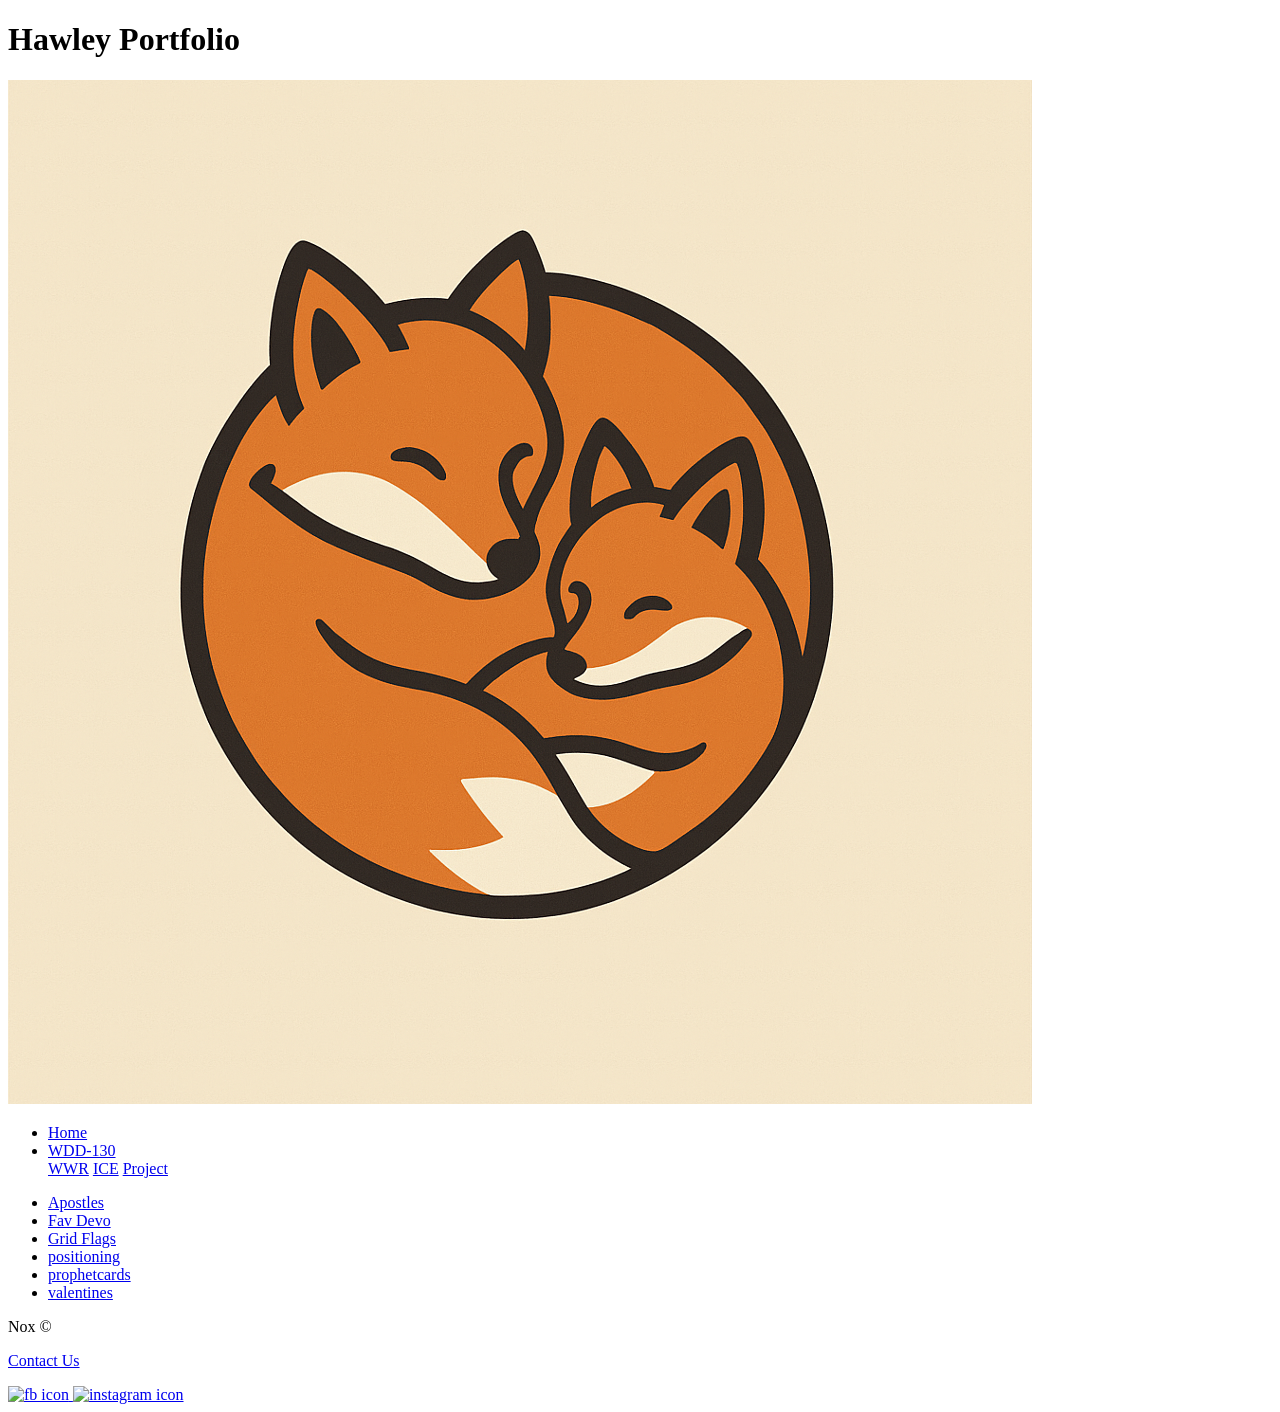
==== ice/index.html @ 7ac86296 "Initial commit" ====
<!DOCTYPE html>
<html lang="en">
<head>
    <meta charset="UTF-8">
    <meta name="viewport" content="width=device-width, initial-scale=1.0">
    <title>Hawley Portfolio</title>
    <link href="../styles/styles.css" rel="stylesheet">
</head>
<body>
    <div id="wrapper">
        <header>
            <h1>Hawley Portfolio</h1>
            <img class="logo" src="../Images/Nox.png" alt="Site Logo Nox">
        </header>
        <nav>
            <ul>
                <li><a href="../index.html">Home</a></li>
                <li class="dropdown">
                    <a href="javascript:void(0)" class="dropbtn">WDD-130</a>
                    <div class="dropdown-content">
                        <a href="../WWr/index.html">WWR</a>
                        <a href="../ice/index.html">ICE</a>
                        <a href="#">Project</a>
                    </div>
                </li>   
            </ul>
        </nav>
        <div class="table">
            <main>
                <section>
                    
                    <ul>
                        <li><a href="apostle_spotlight/">Apostles</a></li>
                        <li><a href="favorite_devo/">Fav Devo</a></li>
                        <li><a href="grid_flags/">Grid Flags</a></li>
                        <li><a href="positioning/">positioning</a></li>
                        <li><a href="prophet_cards/">prophetcards</a></li>
                        <li><a href="valentines/">valentines</a></li>
                    </ul>
                </section>
            </main>
        </div>
        <footer>
            <footer>
            <p>Nox &copy;</p>
            <p><a href="contactus.html">Contact Us</a></p>
            <div class="social">
                <a href="https://facebook.com">
                    <img src="../images/facebook.png" alt="fb icon">
                </a>
                </a>
                <a href="https://instagram.com">
                    <img src="../images/instagram.png" alt="instagram icon">
                </a>
            </div>
        </footer>
        </footer>
    </div>
</body>
</html>
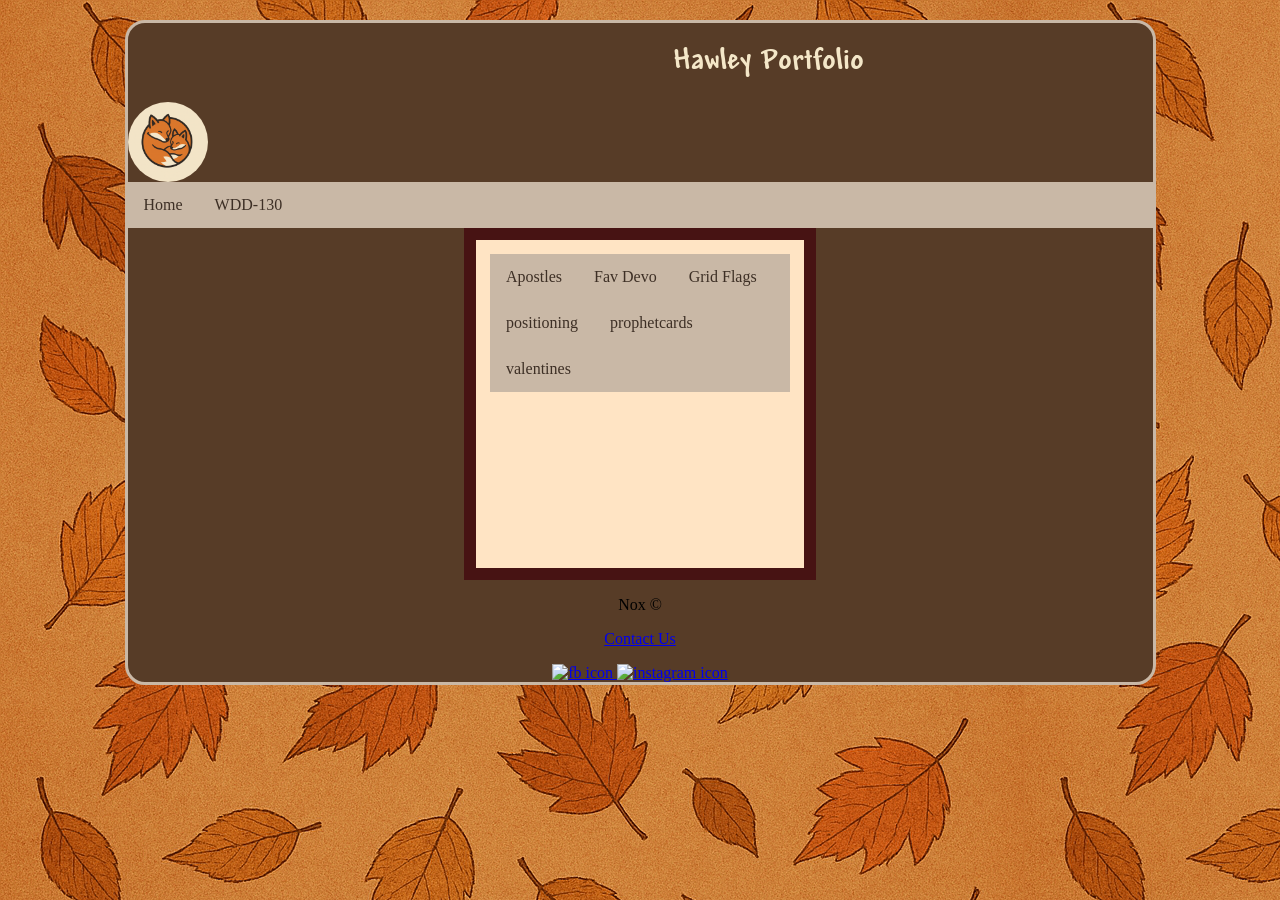
==== commit 6c0562a5: "styles" ====
--- a/ice/index.html
+++ b/ice/index.html
@@ -4,7 +4,7 @@
     <meta charset="UTF-8">
     <meta name="viewport" content="width=device-width, initial-scale=1.0">
     <title>Hawley Portfolio</title>
-    <link href="../styles/styles.css" rel="stylesheet">
+    <link href="../Styles/styles.css" rel="stylesheet">
 </head>
 <body>
     <div id="wrapper">
@@ -18,9 +18,9 @@
                 <li class="dropdown">
                     <a href="javascript:void(0)" class="dropbtn">WDD-130</a>
                     <div class="dropdown-content">
-                        <a href="../WWr/index.html">WWR</a>
+                        <a href="../index.html">WWR</a>
                         <a href="../ice/index.html">ICE</a>
-                        <a href="#">Project</a>
+                        <a href="../project.html">Project</a>
                     </div>
                 </li>   
             </ul>
--- a/Styles/styles.css
+++ b/Styles/styles.css
@@ -0,0 +1,175 @@
+@font-face {
+    font-family: Terra;
+    src: url(../Fonts/Tr.TTF);
+}
+/*colors*/
+:root {
+    --bg: #573c27;            
+    --text: #f4e7c8;            
+    --accent: #8b5228;          
+    --accent-light: #3d2f25;
+    --card-bg: #2f2823;
+    --border: #c9b8a6;
+}
+
+/*Header*/
+header{
+    display: grid;
+    grid-template-columns: 1fr 3fr;
+}
+.logo{
+    width: 80px;
+    border-radius: 50%;
+    grid-column: 1/2;
+}
+h1{
+    text-align: center;
+    font-family: Terra;
+    color: var(--text);
+    grid-column: 2/4;
+}
+body{
+    background-image: url(../Images/leaves.png) ;
+    /*background: url(../Images/)*/
+    text-align: center;
+}
+/* nav */
+nav{
+    text-decoration: none;
+    color: var(--text);
+    display: grid;
+    grid-column: auto;
+}
+ul {
+  list-style-type: none;
+  margin: 0;
+  padding: 0;
+  overflow: hidden;
+  background-color: var(--border);
+}
+li {
+    float: left;
+}
+
+li a, .dropbtn {
+  display: inline-block;
+  color: var(--accent-light);
+  text-align: center;
+  padding: 14px 16px;
+  text-decoration: none;
+}
+li a:hover, .dropdown:hover .dropbtn {
+  background-color: var(--accent);
+}
+li.dropdown {
+  display: inline-block;
+}
+.dropdown-content {
+  display: none;
+  position: absolute;
+  background-color: var(--accent);
+  min-width: 160px;
+  box-shadow: 0px 8px 16px 0px rgba(0,0,0,0.2);
+  z-index: 1;
+}
+.dropdown-content a {
+  color: var(--text);
+  padding: 12px 16px;
+  text-decoration: none;
+  display: block;
+  text-align: left;
+}
+.dropdown-content a:hover {background-color: var(--bg);
+}
+
+.dropdown:hover .dropdown-content {
+  display: block;
+}
+
+/* hero image */ 
+.hero-image{
+    text-align: center;
+}
+#wrapper {
+    border: 3px solid var(--border);
+    border-radius: 20px;
+    width: 1025px;
+    margin: 20px auto;
+    box-shadow: rgba(255, 255, 255, 0.544);
+    background: var(--bg);
+    
+}
+/*table*/
+main{
+    display: grid;
+    grid-template-columns: 1fr 1fr 1fr;
+}
+main section {
+    width: 300px;
+    height: 300px;
+    background-color: bisque;
+    border: 12px solid rgb(71, 19, 19);
+    padding: 14px;
+    grid-column: 2/3;
+    
+}
+/*switch design */
+.switch {
+    position:relative;
+    display: inline-block;
+    width: 60px;
+    height: 34px;
+}
+.siwtch input{
+    opacity: 0;
+    width: 0;
+    height: 0;
+}
+.slider {
+    position: absolute;
+    cursor: pointer;
+    top: 0;
+    left: 0;
+    right: 0;
+    bottom: 0;
+    background-color: #ccc;
+    -webkit-transition: .4s;
+    transition: .4s;
+}
+.slider:before{
+    position: absolute;
+    content: "";
+    height: 26px;
+    width: 26px;
+    left: 4px;
+    bottom: 4px;
+    background-color: white;
+    -webkit-transition: .4s;
+    transition: .4s;
+}
+input:checked + .slider{
+    background-color: #2196f3;
+}
+input:focus + .slider {
+    box-shadow: 0 0 1px #2196f3;
+}
+input:checked + .slider:before {
+    -webkit-transform: translate(26px);
+    -ms-transform: translate(26px);
+    transform: translate(26px);
+}
+.slider.round {
+    border-radius: 34px;
+}
+.slider.round:before{
+    border-radius: 50%;
+}
+.answers{
+    background-color: var(--bg);
+    border: 3px solid var(--border);
+    border-radius: 20px;
+    width: 1025px;
+    margin: 20px auto;
+    padding: 20px;
+}
+/*footer*/
